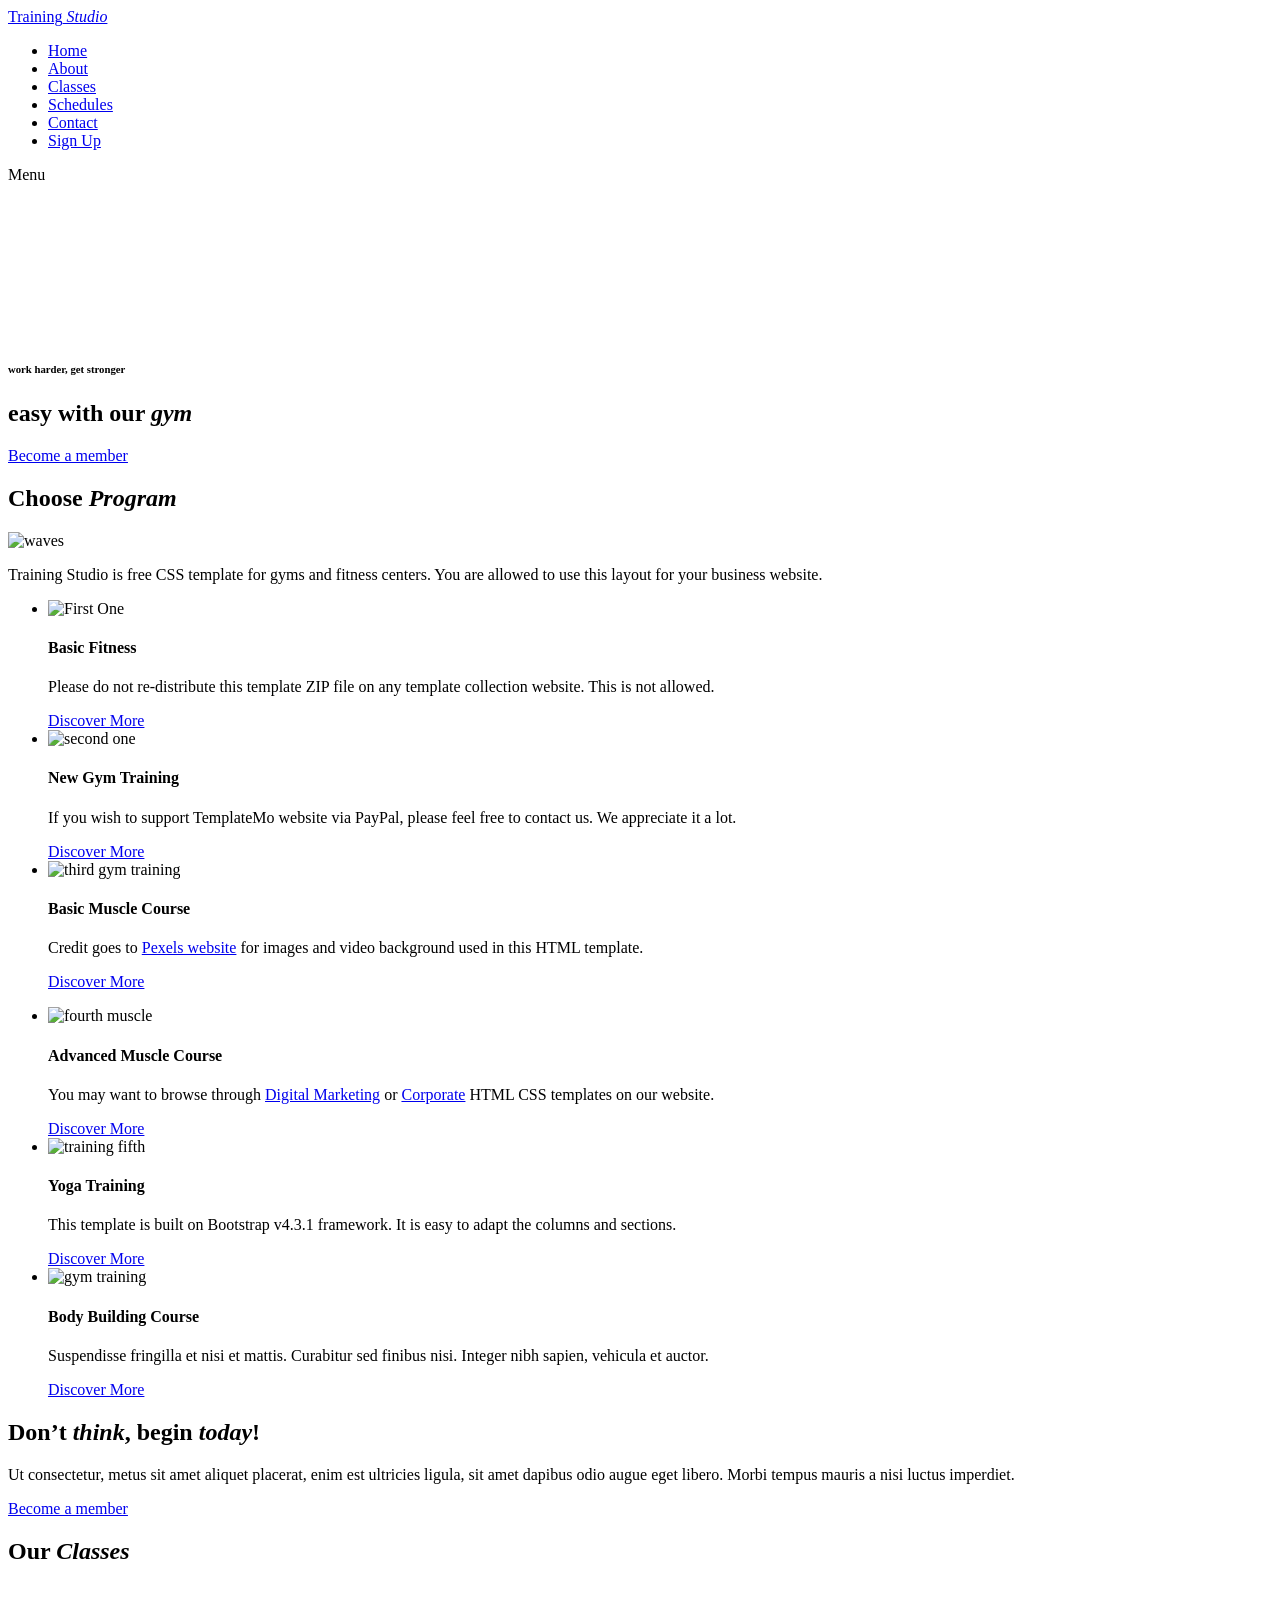
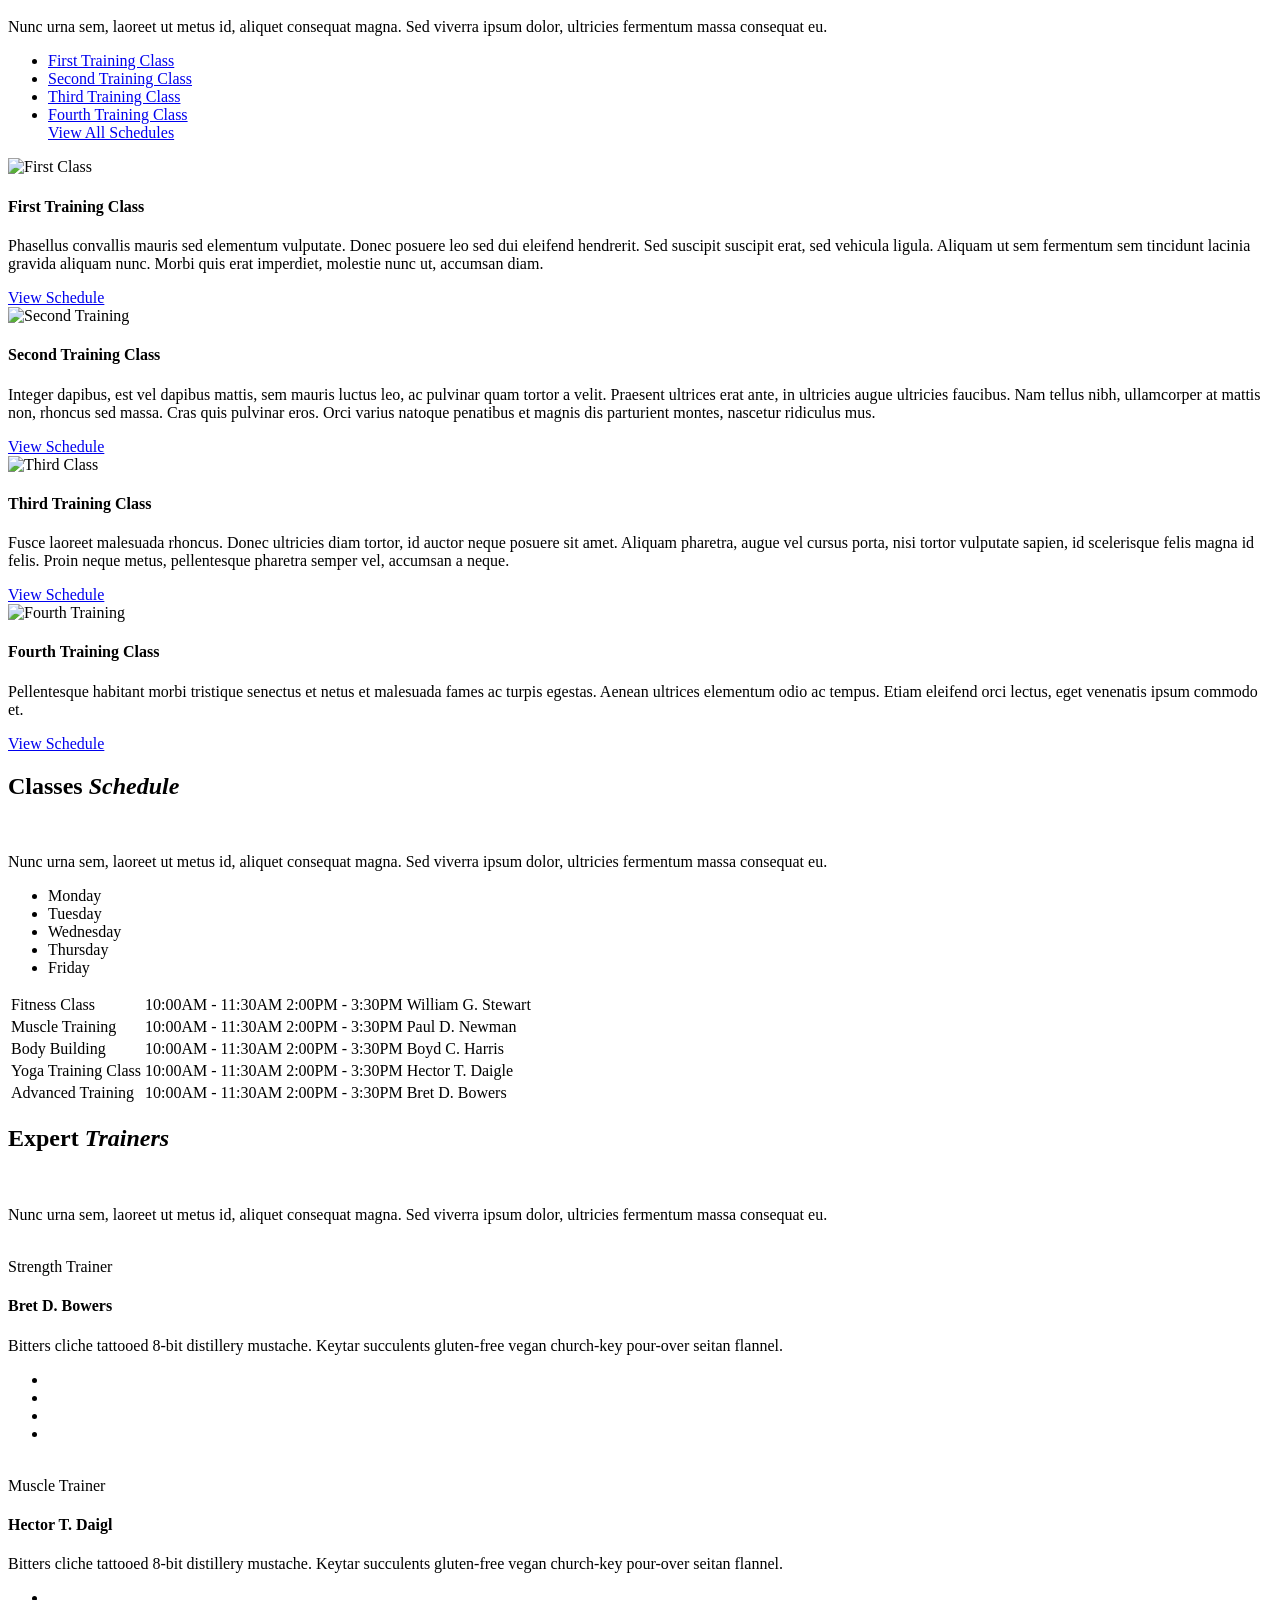
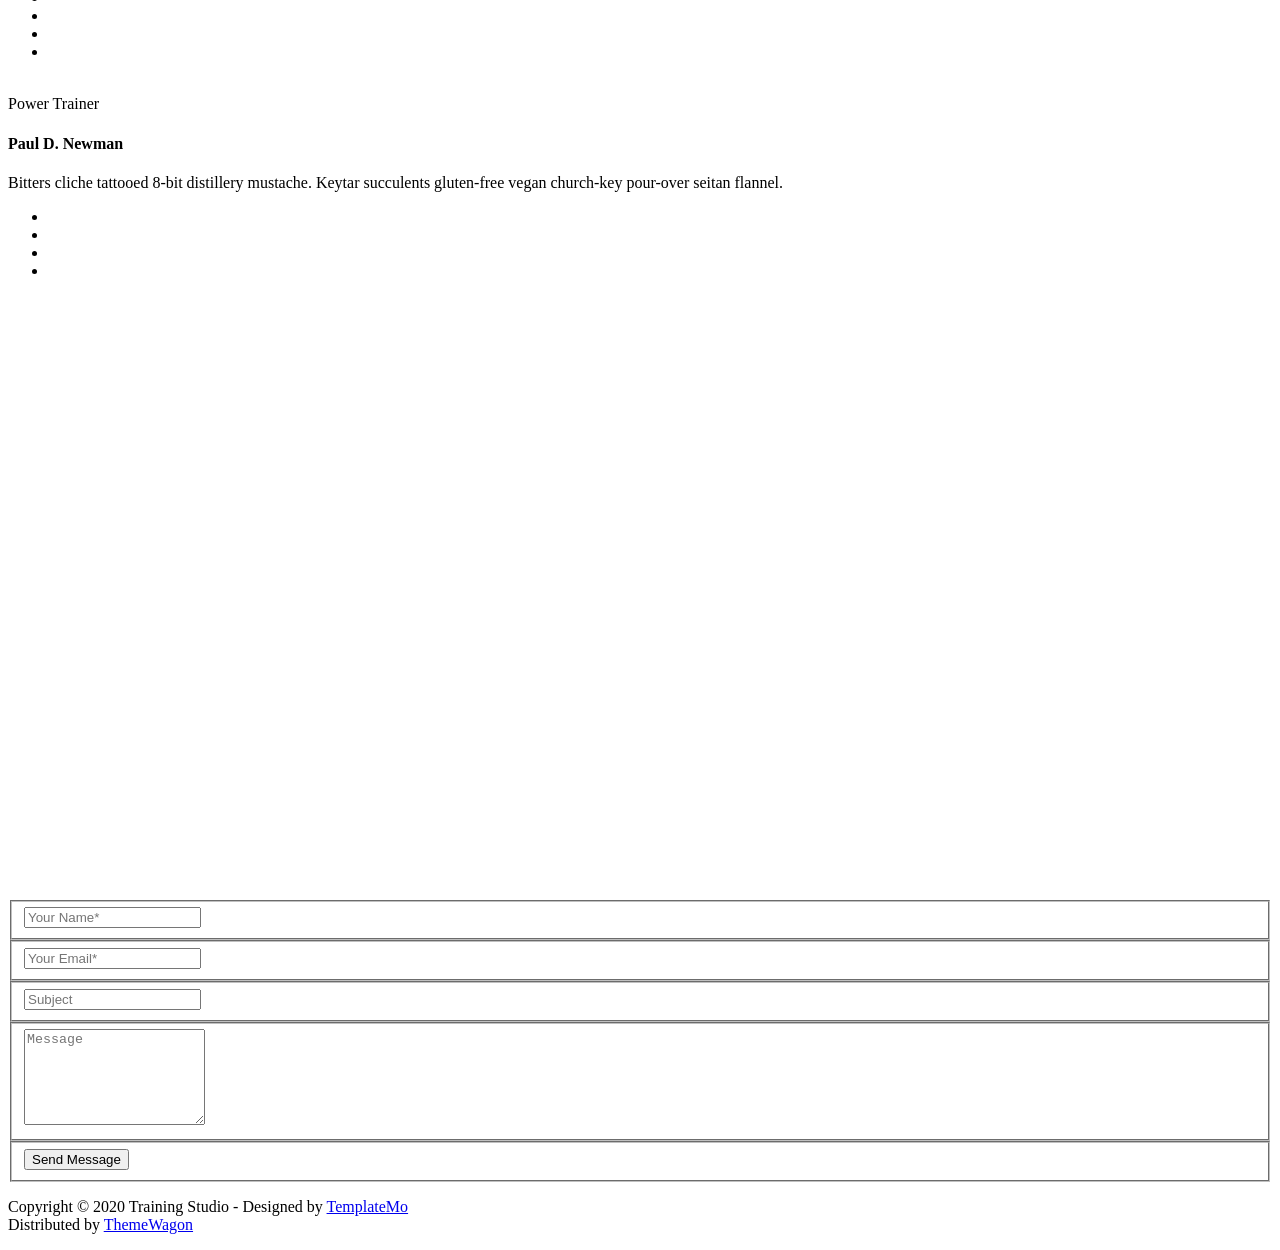
==== index.html @ 8706fadb "Initial commit of the project structure" ====
<!DOCTYPE html>
<html lang="en">

  <head>

    <meta charset="utf-8">
    <meta name="viewport" content="width=device-width, initial-scale=1, shrink-to-fit=no">
    <meta name="description" content="">
    <meta name="author" content="">
    <link href="https://fonts.googleapis.com/css?family=Poppins:100,100i,200,200i,300,300i,400,400i,500,500i,600,600i,700,700i,800,800i,900,900i&display=swap" rel="stylesheet">

    <title>Training Studio - Free CSS Template</title>
<!--

TemplateMo 548 Training Studio

https://templatemo.com/tm-548-training-studio

-->
    <!-- Additional CSS Files -->
    <link rel="stylesheet" type="text/css" href="assets/css/bootstrap.min.css">

    <link rel="stylesheet" type="text/css" href="assets/css/font-awesome.css">

    <link rel="stylesheet" href="assets/css/templatemo-training-studio.css">

    </head>
    
    <body>
    
    <!-- ***** Preloader Start ***** -->
    <div id="js-preloader" class="js-preloader">
      <div class="preloader-inner">
        <span class="dot"></span>
        <div class="dots">
          <span></span>
          <span></span>
          <span></span>
        </div>
      </div>
    </div>
    <!-- ***** Preloader End ***** -->
    
    
    <!-- ***** Header Area Start ***** -->
    <header class="header-area header-sticky">
        <div class="container">
            <div class="row">
                <div class="col-12">
                    <nav class="main-nav">
                        <!-- ***** Logo Start ***** -->
                        <a href="index.html" class="logo">Training<em> Studio</em></a>
                        <!-- ***** Logo End ***** -->
                        <!-- ***** Menu Start ***** -->
                        <ul class="nav">
                            <li class="scroll-to-section"><a href="#top" class="active">Home</a></li>
                            <li class="scroll-to-section"><a href="#features">About</a></li>
                            <li class="scroll-to-section"><a href="#our-classes">Classes</a></li>
                            <li class="scroll-to-section"><a href="#schedule">Schedules</a></li>
                            <li class="scroll-to-section"><a href="#contact-us">Contact</a></li> 
                            <li class="main-button"><a href="#">Sign Up</a></li>
                        </ul>        
                        <a class='menu-trigger'>
                            <span>Menu</span>
                        </a>
                        <!-- ***** Menu End ***** -->
                    </nav>
                </div>
            </div>
        </div>
    </header>
    <!-- ***** Header Area End ***** -->

    <!-- ***** Main Banner Area Start ***** -->
    <div class="main-banner" id="top">
        <video autoplay muted loop id="bg-video">
            <source src="assets/images/gym-video.mp4" type="video/mp4" />
        </video>

        <div class="video-overlay header-text">
            <div class="caption">
                <h6>work harder, get stronger</h6>
                <h2>easy with our <em>gym</em></h2>
                <div class="main-button scroll-to-section">
                    <a href="#features">Become a member</a>
                </div>
            </div>
        </div>
    </div>
    <!-- ***** Main Banner Area End ***** -->

    <!-- ***** Features Item Start ***** -->
    <section class="section" id="features">
        <div class="container">
            <div class="row">
                <div class="col-lg-6 offset-lg-3">
                    <div class="section-heading">
                        <h2>Choose <em>Program</em></h2>
                        <img src="assets/images/line-dec.png" alt="waves">
                        <p>Training Studio is free CSS template for gyms and fitness centers. You are allowed to use this layout for your business website.</p>
                    </div>
                </div>
                <div class="col-lg-6">
                    <ul class="features-items">
                        <li class="feature-item">
                            <div class="left-icon">
                                <img src="assets/images/features-first-icon.png" alt="First One">
                            </div>
                            <div class="right-content">
                                <h4>Basic Fitness</h4>
                                <p>Please do not re-distribute this template ZIP file on any template collection website. This is not allowed.</p>
                                <a href="#" class="text-button">Discover More</a>
                            </div>
                        </li>
                        <li class="feature-item">
                            <div class="left-icon">
                                <img src="assets/images/features-first-icon.png" alt="second one">
                            </div>
                            <div class="right-content">
                                <h4>New Gym Training</h4>
                                <p>If you wish to support TemplateMo website via PayPal, please feel free to contact us. We appreciate it a lot.</p>
                                <a href="#" class="text-button">Discover More</a>
                            </div>
                        </li>
                        <li class="feature-item">
                            <div class="left-icon">
                                <img src="assets/images/features-first-icon.png" alt="third gym training">
                            </div>
                            <div class="right-content">
                                <h4>Basic Muscle Course</h4>
                                <p>Credit goes to <a rel="nofollow" href="https://www.pexels.com" target="_blank">Pexels website</a> for images and video background used in this HTML template.</p>
                                <a href="#" class="text-button">Discover More</a>
                            </div>
                        </li>
                    </ul>
                </div>
                <div class="col-lg-6">
                    <ul class="features-items">
                        <li class="feature-item">
                            <div class="left-icon">
                                <img src="assets/images/features-first-icon.png" alt="fourth muscle">
                            </div>
                            <div class="right-content">
                                <h4>Advanced Muscle Course</h4>
                                <p>You may want to browse through <a rel="nofollow" href="https://templatemo.com/tag/digital-marketing" target="_parent">Digital Marketing</a> or <a href="https://templatemo.com/tag/corporate">Corporate</a> HTML CSS templates on our website.</p>
                                <a href="#" class="text-button">Discover More</a>
                            </div>
                        </li>
                        <li class="feature-item">
                            <div class="left-icon">
                                <img src="assets/images/features-first-icon.png" alt="training fifth">
                            </div>
                            <div class="right-content">
                                <h4>Yoga Training</h4>
                                <p>This template is built on Bootstrap v4.3.1 framework. It is easy to adapt the columns and sections.</p>
                                <a href="#" class="text-button">Discover More</a>
                            </div>
                        </li>
                        <li class="feature-item">
                            <div class="left-icon">
                                <img src="assets/images/features-first-icon.png" alt="gym training">
                            </div>
                            <div class="right-content">
                                <h4>Body Building Course</h4>
                                <p>Suspendisse fringilla et nisi et mattis. Curabitur sed finibus nisi. Integer nibh sapien, vehicula et auctor.</p>
                                <a href="#" class="text-button">Discover More</a>
                            </div>
                        </li>
                    </ul>
                </div>
            </div>
        </div>
    </section>
    <!-- ***** Features Item End ***** -->

    <!-- ***** Call to Action Start ***** -->
    <section class="section" id="call-to-action">
        <div class="container">
            <div class="row">
                <div class="col-lg-10 offset-lg-1">
                    <div class="cta-content">
                        <h2>Don’t <em>think</em>, begin <em>today</em>!</h2>
                        <p>Ut consectetur, metus sit amet aliquet placerat, enim est ultricies ligula, sit amet dapibus odio augue eget libero. Morbi tempus mauris a nisi luctus imperdiet.</p>
                        <div class="main-button scroll-to-section">
                            <a href="#our-classes">Become a member</a>
                        </div>
                    </div>
                </div>
            </div>
        </div>
    </section>
    <!-- ***** Call to Action End ***** -->

    <!-- ***** Our Classes Start ***** -->
    <section class="section" id="our-classes">
        <div class="container">
            <div class="row">
                <div class="col-lg-6 offset-lg-3">
                    <div class="section-heading">
                        <h2>Our <em>Classes</em></h2>
                        <img src="assets/images/line-dec.png" alt="">
                        <p>Nunc urna sem, laoreet ut metus id, aliquet consequat magna. Sed viverra ipsum dolor, ultricies fermentum massa consequat eu.</p>
                    </div>
                </div>
            </div>
            <div class="row" id="tabs">
              <div class="col-lg-4">
                <ul>
                  <li><a href='#tabs-1'><img src="assets/images/tabs-first-icon.png" alt="">First Training Class</a></li>
                  <li><a href='#tabs-2'><img src="assets/images/tabs-first-icon.png" alt="">Second Training Class</a></a></li>
                  <li><a href='#tabs-3'><img src="assets/images/tabs-first-icon.png" alt="">Third Training Class</a></a></li>
                  <li><a href='#tabs-4'><img src="assets/images/tabs-first-icon.png" alt="">Fourth Training Class</a></a></li>
                  <div class="main-rounded-button"><a href="#">View All Schedules</a></div>
                </ul>
              </div>
              <div class="col-lg-8">
                <section class='tabs-content'>
                  <article id='tabs-1'>
                    <img src="assets/images/training-image-01.jpg" alt="First Class">
                    <h4>First Training Class</h4>
                    <p>Phasellus convallis mauris sed elementum vulputate. Donec posuere leo sed dui eleifend hendrerit. Sed suscipit suscipit erat, sed vehicula ligula. Aliquam ut sem fermentum sem tincidunt lacinia gravida aliquam nunc. Morbi quis erat imperdiet, molestie nunc ut, accumsan diam.</p>
                    <div class="main-button">
                        <a href="#">View Schedule</a>
                    </div>
                  </article>
                  <article id='tabs-2'>
                    <img src="assets/images/training-image-02.jpg" alt="Second Training">
                    <h4>Second Training Class</h4>
                    <p>Integer dapibus, est vel dapibus mattis, sem mauris luctus leo, ac pulvinar quam tortor a velit. Praesent ultrices erat ante, in ultricies augue ultricies faucibus. Nam tellus nibh, ullamcorper at mattis non, rhoncus sed massa. Cras quis pulvinar eros. Orci varius natoque penatibus et magnis dis parturient montes, nascetur ridiculus mus.</p>
                    <div class="main-button">
                        <a href="#">View Schedule</a>
                    </div>
                  </article>
                  <article id='tabs-3'>
                    <img src="assets/images/training-image-03.jpg" alt="Third Class">
                    <h4>Third Training Class</h4>
                    <p>Fusce laoreet malesuada rhoncus. Donec ultricies diam tortor, id auctor neque posuere sit amet. Aliquam pharetra, augue vel cursus porta, nisi tortor vulputate sapien, id scelerisque felis magna id felis. Proin neque metus, pellentesque pharetra semper vel, accumsan a neque.</p>
                    <div class="main-button">
                        <a href="#">View Schedule</a>
                    </div>
                  </article>
                  <article id='tabs-4'>
                    <img src="assets/images/training-image-04.jpg" alt="Fourth Training">
                    <h4>Fourth Training Class</h4>
                    <p>Pellentesque habitant morbi tristique senectus et netus et malesuada fames ac turpis egestas. Aenean ultrices elementum odio ac tempus. Etiam eleifend orci lectus, eget venenatis ipsum commodo et.</p>
                    <div class="main-button">
                        <a href="#">View Schedule</a>
                    </div>
                  </article>
                </section>
              </div>
            </div>
        </div>
    </section>
    <!-- ***** Our Classes End ***** -->
    
    <section class="section" id="schedule">
        <div class="container">
            <div class="row">
                <div class="col-lg-6 offset-lg-3">
                    <div class="section-heading dark-bg">
                        <h2>Classes <em>Schedule</em></h2>
                        <img src="assets/images/line-dec.png" alt="">
                        <p>Nunc urna sem, laoreet ut metus id, aliquet consequat magna. Sed viverra ipsum dolor, ultricies fermentum massa consequat eu.</p>
                    </div>
                </div>
            </div>
            <div class="row">
                <div class="col-lg-12">
                    <div class="filters">
                        <ul class="schedule-filter">
                            <li class="active" data-tsfilter="monday">Monday</li>
                            <li data-tsfilter="tuesday">Tuesday</li>
                            <li data-tsfilter="wednesday">Wednesday</li>
                            <li data-tsfilter="thursday">Thursday</li>
                            <li data-tsfilter="friday">Friday</li>
                        </ul>
                    </div>
                </div>
                <div class="col-lg-10 offset-lg-1">
                    <div class="schedule-table filtering">
                        <table>
                            <tbody>
                                <tr>
                                    <td class="day-time">Fitness Class</td>
                                    <td class="monday ts-item show" data-tsmeta="monday">10:00AM - 11:30AM</td>
                                    <td class="tuesday ts-item" data-tsmeta="tuesday">2:00PM - 3:30PM</td>
                                    <td>William G. Stewart</td>
                                </tr>
                                <tr>
                                    <td class="day-time">Muscle Training</td>
                                    <td class="friday ts-item" data-tsmeta="friday">10:00AM - 11:30AM</td>
                                    <td class="thursday friday ts-item" data-tsmeta="thursday" data-tsmeta="friday">2:00PM - 3:30PM</td>
                                    <td>Paul D. Newman</td>
                                </tr>
                                <tr>
                                    <td class="day-time">Body Building</td>
                                    <td class="tuesday ts-item" data-tsmeta="tuesday">10:00AM - 11:30AM</td>
                                    <td class="monday ts-item show" data-tsmeta="monday">2:00PM - 3:30PM</td>
                                    <td>Boyd C. Harris</td>
                                </tr>
                                <tr>
                                    <td class="day-time">Yoga Training Class</td>
                                    <td class="wednesday ts-item" data-tsmeta="wednesday">10:00AM - 11:30AM</td>
                                    <td class="friday ts-item" data-tsmeta="friday">2:00PM - 3:30PM</td>
                                    <td>Hector T. Daigle</td>
                                </tr>
                                <tr>
                                    <td class="day-time">Advanced Training</td>
                                    <td class="thursday ts-item" data-tsmeta="thursday">10:00AM - 11:30AM</td>
                                    <td class="wednesday ts-item" data-tsmeta="wednesday">2:00PM - 3:30PM</td>
                                    <td>Bret D. Bowers</td>
                                </tr>
                            </tbody>
                        </table>
                    </div>
                </div>
            </div>
        </div>
    </section>

    <!-- ***** Testimonials Starts ***** -->
    <section class="section" id="trainers">
        <div class="container">
            <div class="row">
                <div class="col-lg-6 offset-lg-3">
                    <div class="section-heading">
                        <h2>Expert <em>Trainers</em></h2>
                        <img src="assets/images/line-dec.png" alt="">
                        <p>Nunc urna sem, laoreet ut metus id, aliquet consequat magna. Sed viverra ipsum dolor, ultricies fermentum massa consequat eu.</p>
                    </div>
                </div>
            </div>
            <div class="row">
                <div class="col-lg-4">
                    <div class="trainer-item">
                        <div class="image-thumb">
                            <img src="assets/images/first-trainer.jpg" alt="">
                        </div>
                        <div class="down-content">
                            <span>Strength Trainer</span>
                            <h4>Bret D. Bowers</h4>
                            <p>Bitters cliche tattooed 8-bit distillery mustache. Keytar succulents gluten-free vegan church-key pour-over seitan flannel.</p>
                            <ul class="social-icons">
                                <li><a href="#"><i class="fa fa-facebook"></i></a></li>
                                <li><a href="#"><i class="fa fa-twitter"></i></a></li>
                                <li><a href="#"><i class="fa fa-linkedin"></i></a></li>
                                <li><a href="#"><i class="fa fa-behance"></i></a></li>
                            </ul>
                        </div>
                    </div>
                </div>
                <div class="col-lg-4">
                    <div class="trainer-item">
                        <div class="image-thumb">
                            <img src="assets/images/second-trainer.jpg" alt="">
                        </div>
                        <div class="down-content">
                            <span>Muscle Trainer</span>
                            <h4>Hector T. Daigl</h4>
                            <p>Bitters cliche tattooed 8-bit distillery mustache. Keytar succulents gluten-free vegan church-key pour-over seitan flannel.</p>
                            <ul class="social-icons">
                                <li><a href="#"><i class="fa fa-facebook"></i></a></li>
                                <li><a href="#"><i class="fa fa-twitter"></i></a></li>
                                <li><a href="#"><i class="fa fa-linkedin"></i></a></li>
                                <li><a href="#"><i class="fa fa-behance"></i></a></li>
                            </ul>
                        </div>
                    </div>
                </div>
                <div class="col-lg-4">
                    <div class="trainer-item">
                        <div class="image-thumb">
                            <img src="assets/images/third-trainer.jpg" alt="">
                        </div>
                        <div class="down-content">
                            <span>Power Trainer</span>
                            <h4>Paul D. Newman</h4>
                            <p>Bitters cliche tattooed 8-bit distillery mustache. Keytar succulents gluten-free vegan church-key pour-over seitan flannel.</p>
                            <ul class="social-icons">
                                <li><a href="#"><i class="fa fa-facebook"></i></a></li>
                                <li><a href="#"><i class="fa fa-twitter"></i></a></li>
                                <li><a href="#"><i class="fa fa-linkedin"></i></a></li>
                                <li><a href="#"><i class="fa fa-behance"></i></a></li>
                            </ul>
                        </div>
                    </div>
                </div>
            </div>
        </div>
    </section>
    <!-- ***** Testimonials Ends ***** -->
    
    <!-- ***** Contact Us Area Starts ***** -->
    <section class="section" id="contact-us">
        <div class="container-fluid">
            <div class="row">
                <div class="col-lg-6 col-md-6 col-xs-12">
                    <div id="map">
                      <iframe src="https://maps.google.com/maps?q=Av.+L%C3%BAcio+Costa,+Rio+de+Janeiro+-+RJ,+Brazil&t=&z=13&ie=UTF8&iwloc=&output=embed" width="100%" height="600px" frameborder="0" style="border:0" allowfullscreen></iframe>
                    </div>
                </div>
                <div class="col-lg-6 col-md-6 col-xs-12">
                    <div class="contact-form">
                        <form id="contact" action="" method="post">
                          <div class="row">
                            <div class="col-md-6 col-sm-12">
                              <fieldset>
                                <input name="name" type="text" id="name" placeholder="Your Name*" required="">
                              </fieldset>
                            </div>
                            <div class="col-md-6 col-sm-12">
                              <fieldset>
                                <input name="email" type="text" id="email" pattern="[^ @]*@[^ @]*" placeholder="Your Email*" required="">
                              </fieldset>
                            </div>
                            <div class="col-md-12 col-sm-12">
                              <fieldset>
                                <input name="subject" type="text" id="subject" placeholder="Subject">
                              </fieldset>
                            </div>
                            <div class="col-lg-12">
                              <fieldset>
                                <textarea name="message" rows="6" id="message" placeholder="Message" required=""></textarea>
                              </fieldset>
                            </div>
                            <div class="col-lg-12">
                              <fieldset>
                                <button type="submit" id="form-submit" class="main-button">Send Message</button>
                              </fieldset>
                            </div>
                          </div>
                        </form>
                    </div>
                </div>
            </div>
        </div>
    </section>
    <!-- ***** Contact Us Area Ends ***** -->
    
    <!-- ***** Footer Start ***** -->
    <footer>
        <div class="container">
            <div class="row">
                <div class="col-lg-12">
                    <p>Copyright &copy; 2020 Training Studio
                    
                    - Designed by <a rel="nofollow" href="https://templatemo.com" class="tm-text-link" target="_parent">TemplateMo</a><br>

                Distributed by <a rel="nofollow" href="https://themewagon.com" class="tm-text-link" target="_blank">ThemeWagon</a>
                
                </p>
                    
                    <!-- You shall support us a little via PayPal to info@templatemo.com -->
                    
                </div>
            </div>
        </div>
    </footer>

    <!-- jQuery -->
    <script src="assets/js/jquery-2.1.0.min.js"></script>

    <!-- Bootstrap -->
    <script src="assets/js/popper.js"></script>
    <script src="assets/js/bootstrap.min.js"></script>

    <!-- Plugins -->
    <script src="assets/js/scrollreveal.min.js"></script>
    <script src="assets/js/waypoints.min.js"></script>
    <script src="assets/js/jquery.counterup.min.js"></script>
    <script src="assets/js/imgfix.min.js"></script> 
    <script src="assets/js/mixitup.js"></script> 
    <script src="assets/js/accordions.js"></script>
    
    <!-- Global Init -->
    <script src="assets/js/custom.js"></script>

  </body>
</html>
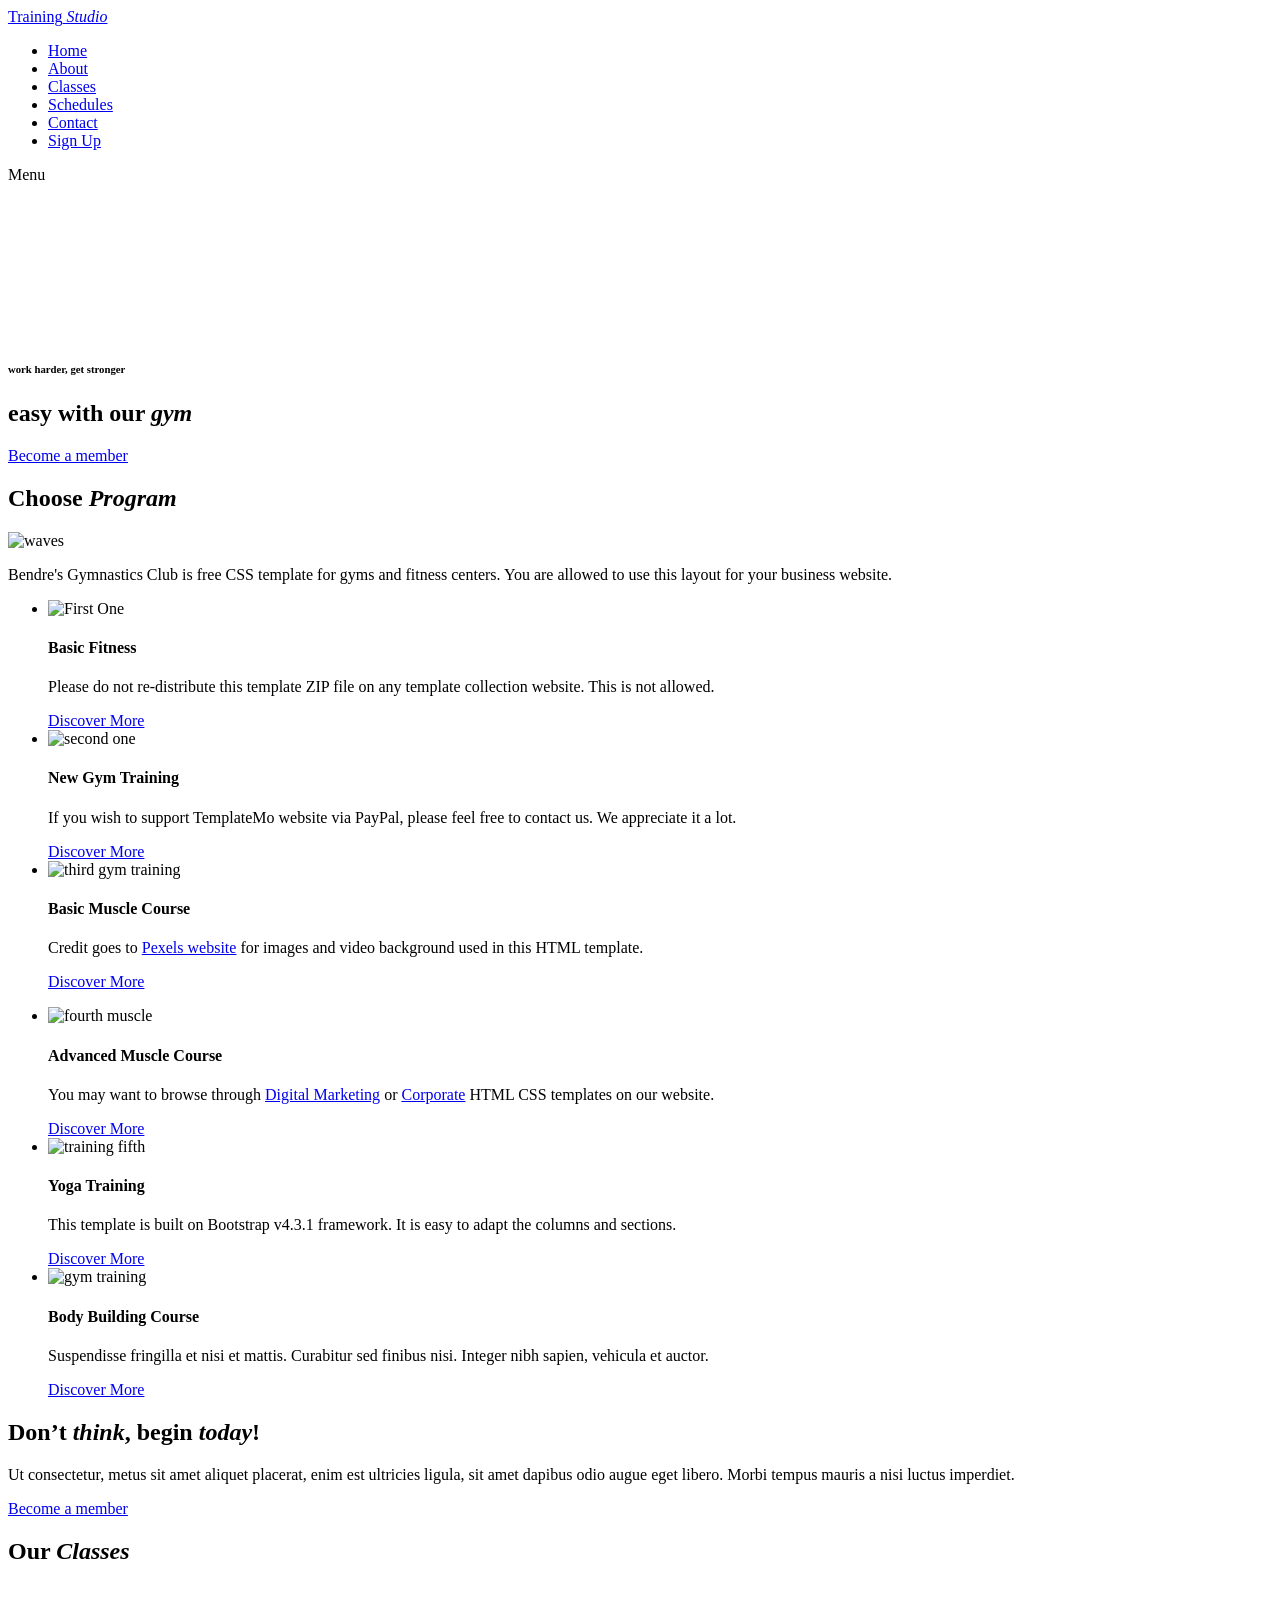
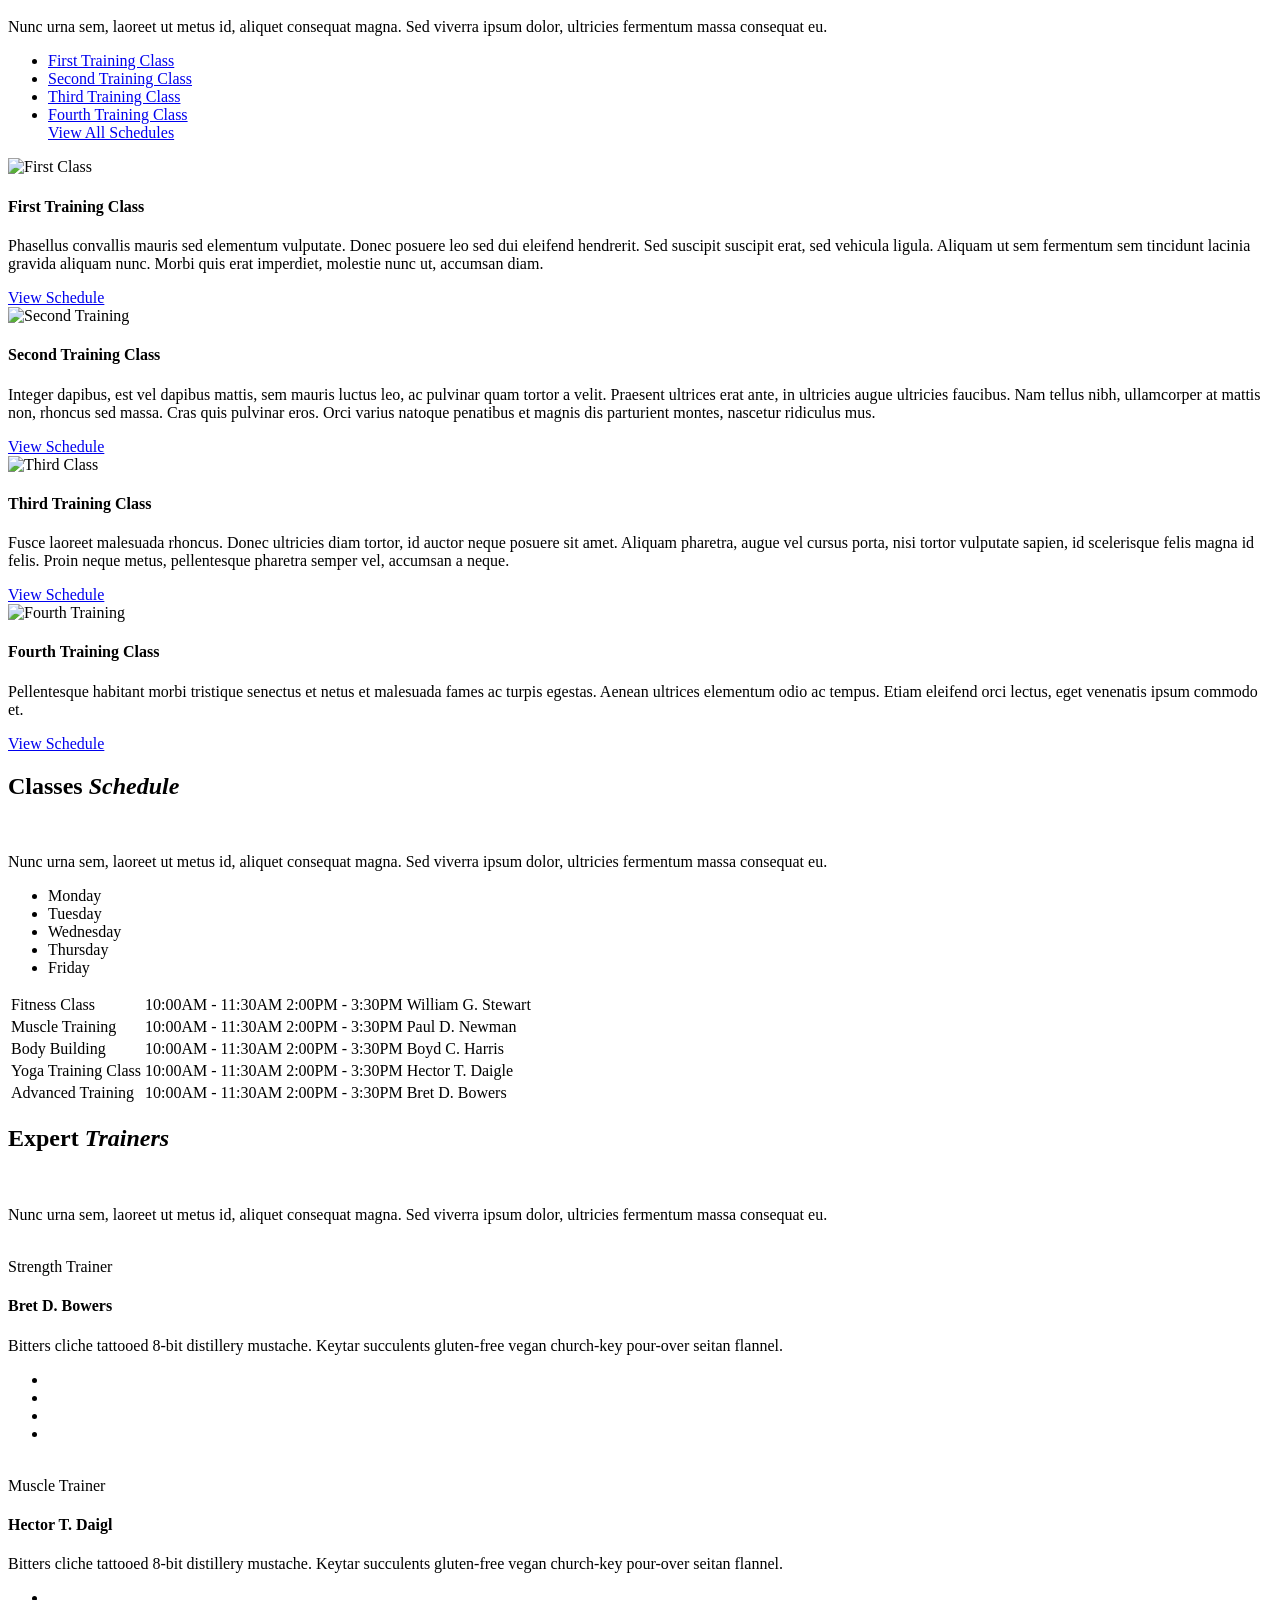
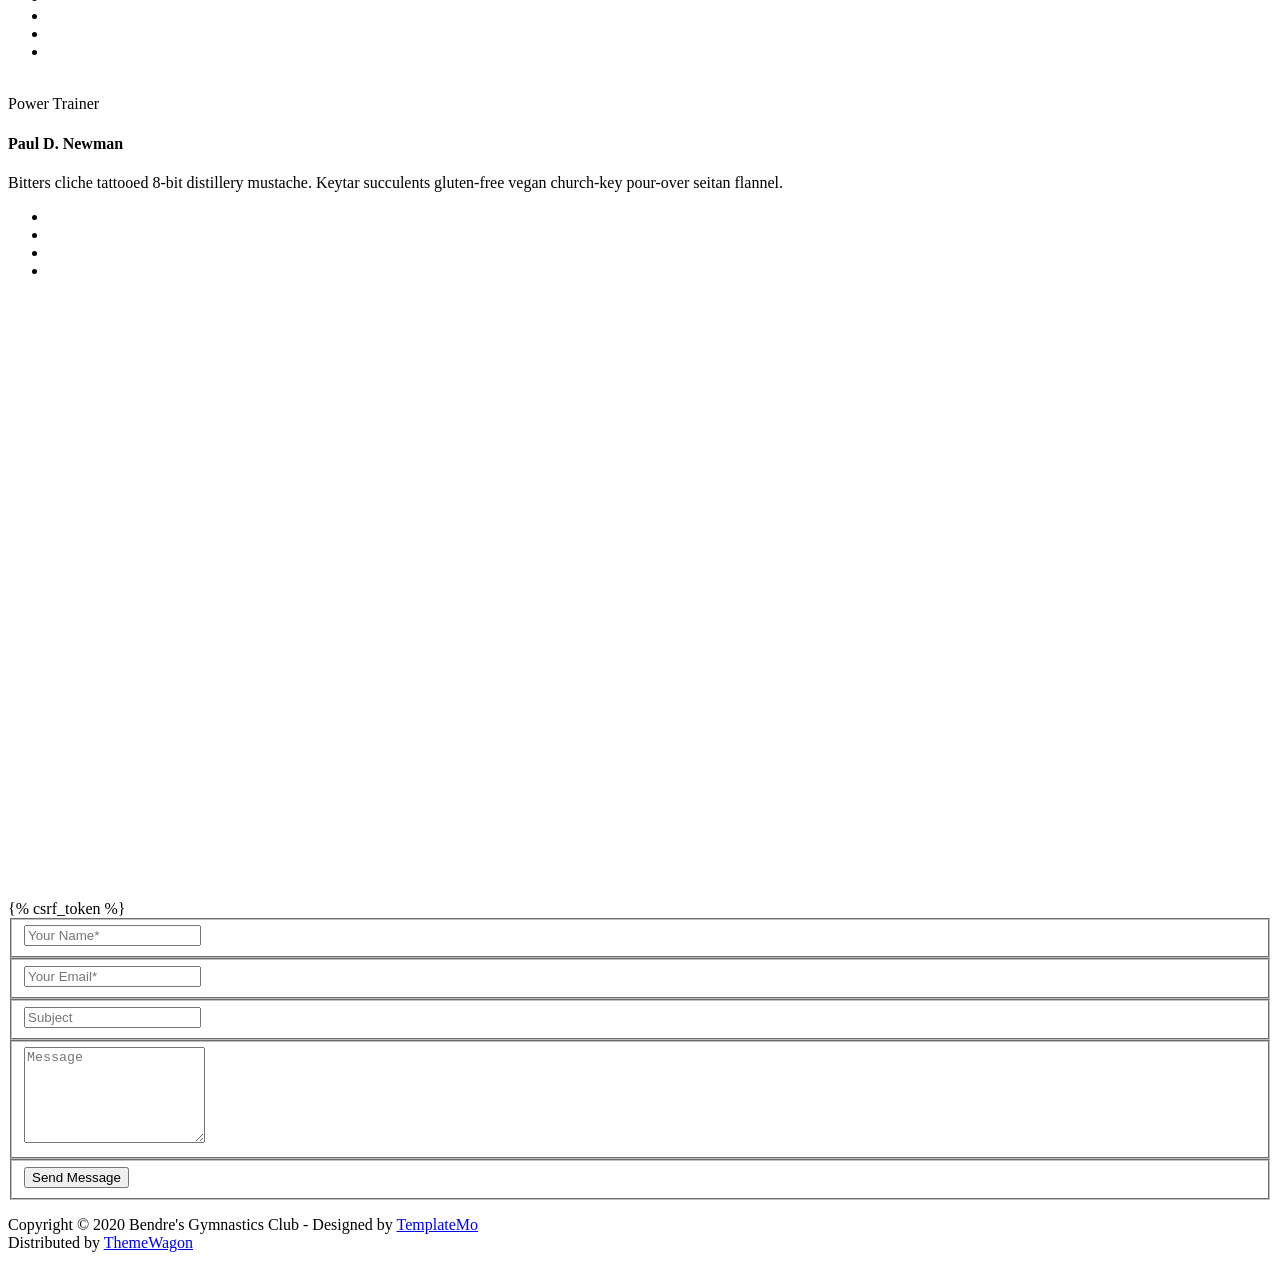
==== commit e3deb374: "your commit message" ====
--- a/index.html
+++ b/index.html
@@ -9,10 +9,10 @@
     <meta name="author" content="">
     <link href="https://fonts.googleapis.com/css?family=Poppins:100,100i,200,200i,300,300i,400,400i,500,500i,600,600i,700,700i,800,800i,900,900i&display=swap" rel="stylesheet">
 
-    <title>Training Studio - Free CSS Template</title>
+    <title>Bendre's Gymnastics Club - Free CSS Template</title>
 <!--
 
-TemplateMo 548 Training Studio
+TemplateMo 548 Bendre's Gymnastics Club
 
 https://templatemo.com/tm-548-training-studio
 
@@ -97,7 +97,7 @@
                     <div class="section-heading">
                         <h2>Choose <em>Program</em></h2>
                         <img src="assets/images/line-dec.png" alt="waves">
-                        <p>Training Studio is free CSS template for gyms and fitness centers. You are allowed to use this layout for your business website.</p>
+                        <p>Bendre's Gymnastics Club is free CSS template for gyms and fitness centers. You are allowed to use this layout for your business website.</p>
                     </div>
                 </div>
                 <div class="col-lg-6">
@@ -402,7 +402,8 @@
                 </div>
                 <div class="col-lg-6 col-md-6 col-xs-12">
                     <div class="contact-form">
-                        <form id="contact" action="" method="post">
+                        <form id="contact" action="/api/contact/" method="post">
+                            {% csrf_token %}
                           <div class="row">
                             <div class="col-md-6 col-sm-12">
                               <fieldset>
@@ -443,7 +444,7 @@
         <div class="container">
             <div class="row">
                 <div class="col-lg-12">
-                    <p>Copyright &copy; 2020 Training Studio
+                    <p>Copyright &copy; 2020 Bendre's Gymnastics Club
                     
                     - Designed by <a rel="nofollow" href="https://templatemo.com" class="tm-text-link" target="_parent">TemplateMo</a><br>
 
